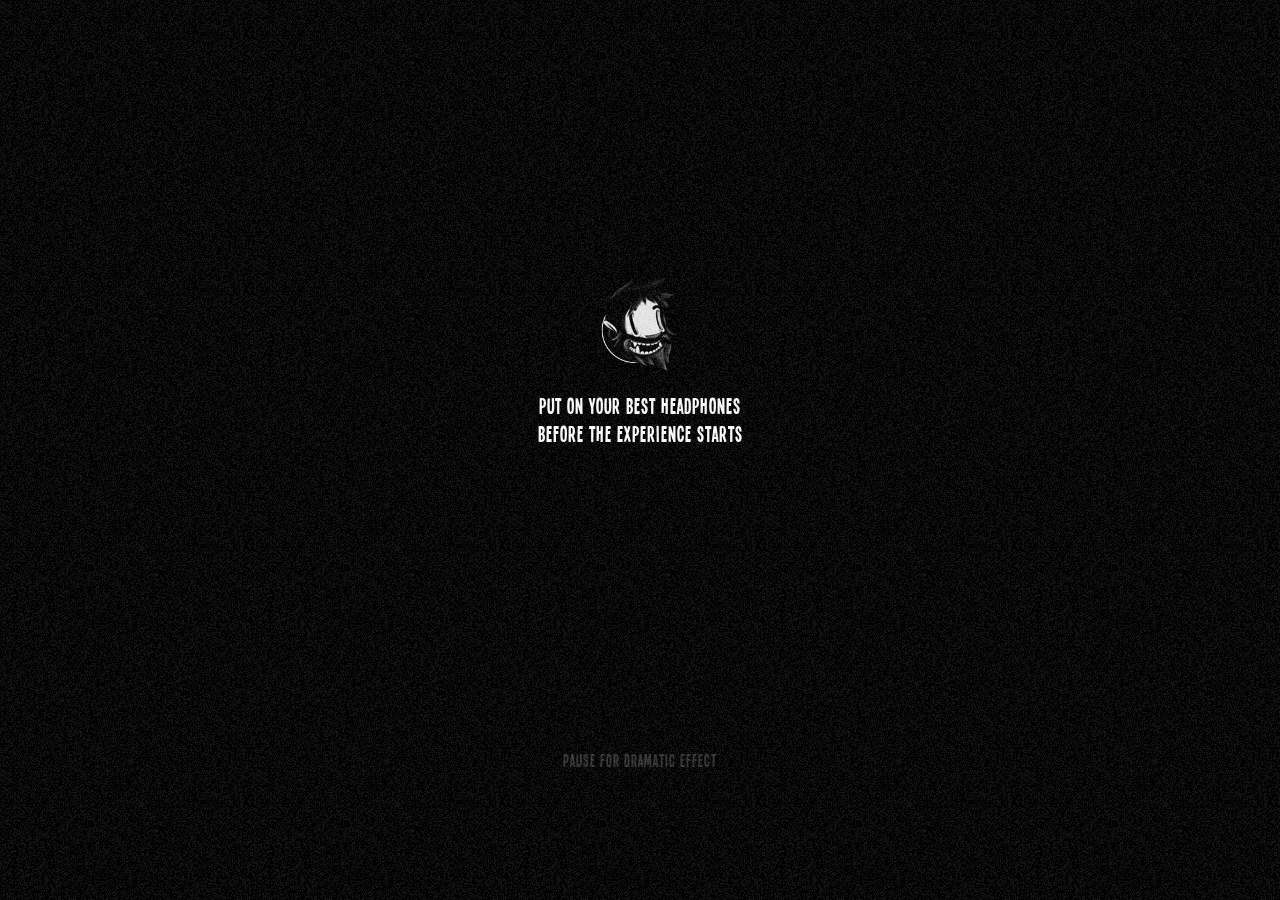
==== youtube.html @ f71eb67e "Add files via upload" ====
<!doctype html>
<html class="no-js" lang="en">
    <head>
        <title>Over the Hills</title>
        <meta charset="utf-8" />
        <meta name="google" value="notranslate" />
        <meta name="viewport" content="width=device-width, initial-scale=1.0, user-scalable=no">

        <meta name="description" content="For their first collaboration, ultranoir - the french web agency - and McBess invite you to discover 'Over the Hills', a digital experience based on music, design, 3D and creative programming." />
        <meta name="keywords" content="ultranoir, McBess, webGL, web audio, the dead pirates, html5, 3d experiment" />

        <meta name="author" content="ultranoir" />
        <meta name="copyright" content="2014 ultranoir" />
        <meta name="application-name" content="Over The Hills, a musical shit between McBess & ultranoir" />
              
        <meta property="og:title" content="Over The Hills, a musical shit between McBess & ultranoir" />
        <meta property="og:type" content="website" />
        <meta property="og:image" content="/img-share.jpg" />
        <meta property="og:url" content="http://www.overthetinyhills.com" />
        <meta property="og:description" content="For their first collaboration, ultranoir - the french web agency - and McBess invite you to discover 'Over the Hills', a digital experience based on music, design, 3D and creative programming." />

        <meta name="twitter:card" content="summary_large_image">
        <meta name="twitter:site" content="@ultranoir">
        <meta name="twitter:creator" content="@ultranoir">
        <meta name="twitter:title" content="Over the Hills, a musical shit between McBess & ultranoir">
        <meta name="twitter:description" content="For their first collaboration, ultranoir - the french web agency - and McBess invite you to discover 'Over the Hills', a digital experience based on music, design, 3D and creative programming.">
        <meta name="twitter:image:src" content="/img-share.jpg">

        <link rel="icon" href="/favicon.ico" />

        <link href="/style.css" rel="stylesheet" media="screen" />

        <script src="/detectizr.min.js"></script>

    </head>
    <body>
        <div class="intro">
            <div class="headphones single-sleeve">
                <img src="/img-char_001.png">
                Put on your best headphones<br />before the experience starts
            </div>
            <div class="pause-load single-sleeve">Pause for dramatic effect<br /><span>&nbsp;</span></div>
            <div class="looneytunes">
                <span class="album-cover"><img src="/img-dead_pirates.jpg"></span>
                <div class="ring1"></div>
                <div class="ring2"></div>
                <div class="ring3"></div>
                <div class="ring4"></div>
                <div class="ring5"></div>
                <div class="ring6"></div>
            </div>
            <div class="grain"></div>
            <div class="splash">
                <div class="un-logo"></div>
                <img class="fucks-with" src="/img-fucks_with_mcbess.png">
                <img class="presents" src="/img-presents.png">
            </div>
            <img class="over-the-hills" src="/img-over_the_hills.png">
            <img class="intro-bottom" src="/img-intro_bottom.png">
        </div>

        <div class="exp-vortex">
            <div class="close-prompt">
                <img src="/img-gramophone_icon.png">
                <p class="single-sleeve">Return to free mode</p>
            </div>
        </div>

        <div class="exp-vinyl">
            <div class="close-prompt">
                <img src="/img-gramophone_icon.png">
                <p class="single-sleeve">Return to free mode</p>
            </div>
        </div>

        <div class="exp-keyboard">
            <div class="close-prompt">
                <img src="/img-gramophone_icon.png">
                <p class="single-sleeve">Return to free mode</p>
            </div>
            <div class="keys single-sleeve">
                <div class="key key-s">s</div>
                <div class="key key-d">d</div>
                <div class="key key-f">f</div>
                <div class="key key-g">g</div>
                <div class="key key-h">h</div>
                <div class="key key-j">j</div>
                <div class="key key-k">k</div>
            </div>
        </div>

        <div class="exp-manivelle">
        </div>

        <div class="interface">
            <div class="menu-overlay">
                <div class="ind-vortex single-sleeve">The Equalizer vortex</div>
                <div class="ind-vinyl single-sleeve">The artwork show</div>
                <div class="ind-keyboard single-sleeve">The hidden keyboard</div>
            </div>
            <img class="about-hover" src="/img-about_hover.png">
            <div class="logo about-prompt">
                <div class="un mcbess-icons">&#xe000;</div>
                <div class="dead-pirates mcbess-icons">&#xe001;</div>
            </div>
            <div class="menu-prompt mcbess-icons">&#xe002;</div>
            <div class="sound">
                <div class="mute-prompt">
                    <span class="unmuted mcbess-icons">&#xe007;</span>
                    <span class="muted mcbess-icons">&#xe008;</span>
                </div>
                <ul class="volume-prompt"></ul>
            </div>
            <div class="share">
                <div class="share-prompt mcbess-icons">&#xe003;</div>
                <div class="networks">
                    <a target="_blank" href="http://www.facebook.com/sharer/sharer.php?u=http%3A%2F%2Fwww.overthetinyhills.com" class="facebook mcbess-icons">&#xe004;</a>
                    <a target="_blank" href="https://twitter.com/share?url=http%3A%2F%2Foverthetinyhills.com&text=Over%20the%20Hills%3A%20A%20musical%20shit%20between%20McBess%20%26%20ultranoir" class="twitter mcbess-icons">&#xe005;</a>
                    <a target="_blank" href="https://plus.google.com/share?url=http%3A%2F%2Fwww.overthetinyhills.com" class="google mcbess-icons">&#xe006;</a>
                </div>
            </div>
            <div class="store">
                <p class="single-sleeve">EP Now Available</p>
                <div class="band-logo mcbess-icons">&#xe009;</div>
            </div>
            <div class="message">
                <div class="mask">
                    <div class="content single-sleeve"></div>
                </div>
                <img class="char" src="/img-char_001.png">
            </div>
            <div class="pointer">
                <img src="/img-pointer.png">
            </div>
        </div>

        <div class="restart-popin">
            <img src="/bg-clouds_bottom.png" class="clouds-bottom">
            <img src="/bg-clouds_top.png" class="clouds-top">
            <div class="left-half">
                <h3 class="single-sleeve">Replay</h3>
                <div class="icons">
                    <div class="restart-prompt"></div>
                </div>
            </div>
            <div class="right-half">
                <h3 class="single-sleeve">Share</h3>
                <div class="icons">
                    <a target="_blank" href="http://www.facebook.com/sharer/sharer.php?u=http%3A%2F%2Fwww.overthetinyhills.com" class="facebook mcbess-icons">&#xe004;</a>
                    <a target="_blank" href="https://twitter.com/share?url=http%3A%2F%2Foverthetinyhills.com&text=Over%20the%20Hills%3A%20A%20musical%20shit%20between%20McBess%20%26%20ultranoir" class="twitter mcbess-icons">&#xe005;</a>
                    <a target="_blank" href="https://plus.google.com/share?url=http%3A%2F%2Fwww.overthetinyhills.com" class="google mcbess-icons">&#xe006;</a>
                </div>
            </div>
            <img class="axes" src="/img-axes.png">
        </div>

        <div class="about-overlay">
            <img src="/bg-about_left.png" class="tentacles-left">
            <img src="/bg-about_right.png" class="tentacles-right">
            <div class="content">
                <img class="header" src="/img-over_the_hills.png">
                <p>For their first collaboration, the ultranoir agency and the artist McBess invite you to discover “Over the Hills”, an innovative digital experience combining music, graphics and creative code on the web.</p>
                <p>Drawn from his group's EP of the same name, the site presents the world of McBess' illustrations and music via an interactive gramophone.</p>
                <img class="screenshot" src="/img-screenshot_001.jpg">
                <p>This experience uses a unique combination of recent web technologies and reveals an interactive three dimensional space, both visually and sonically.</p>
                <h3 class="single-sleeve">The Over the Hills experience uses the technologies of HTML5 and Open-Source libraries.</h3>
                <p>Three.js: The reference for Open-Source webGL library, it permits access to the API using simplified Javascript code.</p>
                <img class="screenshot" src="/img-screenshot_002.jpg">
                <p>WEBGL: This 3D programming specification interface is used to display the scene of the experience. The site also functions via devices with WebGL capabilities.</p>
                <img class="screenshot" src="/img-screenshot_003.jpg">
                <p>API Web Audio: This API allows developers to create very precise audio combinations without treating the audio feed from the different members of the group. For Over the Hills, it especially allows the placement of the sound based on the camera's position in the 3D scene.</p>
                <p><br /></p>
                <p>
                    <a href="http://www.ultranoir.com" target="_blank">www.ultranoir.com</a>
                    <a href="http://www.mcbess.com" target="_blank">www.mcbess.com</a>
                    <a href="http://www.thedeadpirates.com" target="_blank">www.thedeadpirates.com</a>
                </p>
                <p><br /><br /><br /></p>
            </div>
            <img class="close-prompt" src="/cur-close.png">
        </div>

        <div class="scripts">
            <script>
                //Fallback check
                isWebgl = function() { try { var canvas = document.createElement( 'canvas' ); return !! window.WebGLRenderingContext && ( canvas.getContext( 'webgl' ) || canvas.getContext( 'experimental-webgl' ) ); } catch(e) { return false; } return true; };
                isWebAudio = 'webkitAudioContext' in window || 'AudioContext' in window;
                
                if (!isWebgl() || !isWebAudio) {
                    about = document.querySelector('.about-overlay');
                    fallbackText = '<p class="old-chaps">Sorry, your web browser doesn‘t support webGL or webAudio. This site makes awesome & heavy use of those HTML5 technologies. Please consider coming back using another web browser.</p>';
                    fallbackText+= '<div class="browsers"><a href="//google.com/chrome/"><img src="/img-browser-chrome.png"></a><a href="//firefox.com"><img src="/img-browser-firefox.png"></a><a href="//apple.com/ios/ios8/"><img src="/img-browser-safari8.png"><img class="ios8" src="/img-browser-ios8.png"> </a></div>';
                    about.querySelector('.content .header').insertAdjacentHTML('afterend', fallbackText);

                    document.body.innerHTML = '';
                    document.body.appendChild( about );
                    document.body.parentNode.className += ' fallback';
                }
            </script>       
            <script data-main="http://localhost:7700/app.min.js" src="http://localhost:7700/require.js"></script>
        </div>
    </body>
</html>
---- style.css ----
html, body, div, span, applet, object, iframe,
h1, h2, h3, h4, h5, h6, p, blockquote, pre,
a, abbr, acronym, address, big, cite, code,
del, dfn, em, img, ins, kbd, q, s, samp,
small, strike, strong, sub, sup, tt, var,
b, u, i, center,
dl, dt, dd, ol, ul, li,
fieldset, form, label, legend,
table, caption, tbody, tfoot, thead, tr, th, td,
article, aside, canvas, details, embed, 
figure, figcaption, footer, header, hgroup, 
menu, nav, output, ruby, section, summary,
time, mark, audio, video { margin: 0; padding: 0; border: 0; font-size: 100%; font: inherit; vertical-align: baseline; }
article, aside, details, figcaption, figure, 
footer, header, hgroup, menu, nav, section { display: block; }
body { line-height: 1; }
ol, ul, nav { list-style: none; }
blockquote, q { quotes: none; }
blockquote:before, blockquote:after,
q:before, q:after { content: ''; content: none; }
table { border-collapse: collapse; border-spacing: 0; }
a { color: inherit; text-decoration: none; }

/* ==|== Styles ===============================================================
   Author: Nathan Gordon
   ========================================================================== */

/* ==|== TYPOGRAPHY ========================================================= */

@font-face {
    font-family: 'single-sleeve';
    src: url('/single-sleeve.eot');
    src: url('/single-sleeve.eot?#iefix') format('embedded-opentype'),
         url('/single-sleeve.woff') format('woff'),
         url('/single-sleeve.ttf') format('truetype'),
         url('/single-sleeve.svg#single-sleeve') format('svg');
    font-weight: normal;
    font-style: normal;
}

.single-sleeve { 
    font-family: 'single-sleeve'; 
    letter-spacing: 1px;
}

@font-face {
    font-family: 'mcbess-icons';
    src:url('/mcbess.eot');
    src:url('/mcbess.eot?#iefix') format('embedded-opentype'),
        url('/mcbess.woff') format('woff'),
        url('/mcbess.ttf') format('truetype'),
        url('/mcbess.svg#mcbess') format('svg');
    font-weight: normal;
    font-style: normal;
}

.mcbess-icons { 
    font-family: 'mcbess-icons'; 
    speak: none; 
    font-weight: normal; 
    font-variant: normal; 
    text-transform: none; 
    -webkit-font-smoothing: antialiased; 
}

/* ==|== SVGs =============================================================== */

.un-logo {
    background-image: url('data:image/svg+xml;charset=US-ASCII,%3C%3Fxml%20version%3D%221.0%22%20encoding%3D%22utf-8%22%3F%3E%0D%0A%3C%21--%20Generator%3A%20Adobe%20Illustrator%2016.0.0%2C%20SVG%20Export%20Plug-In%20.%20SVG%20Version%3A%206.00%20Build%200%29%20%20--%3E%0D%0A%3C%21DOCTYPE%20svg%20PUBLIC%20%22-//W3C//DTD%20SVG%201.1//EN%22%20%22http%3A//www.w3.org/Graphics/SVG/1.1/DTD/svg11.dtd%22%3E%0D%0A%3Csvg%20version%3D%221.1%22%20id%3D%22LOGO%22%20xmlns%3D%22http%3A//www.w3.org/2000/svg%22%20xmlns%3Axlink%3D%22http%3A//www.w3.org/1999/xlink%22%20x%3D%220px%22%20y%3D%220px%22%0D%0A%09%20width%3D%22202.603px%22%20height%3D%22275.374px%22%20viewBox%3D%220%200%20202.603%20275.374%22%20enable-background%3D%22new%200%200%20202.603%20275.374%22%0D%0A%09%20xml%3Aspace%3D%22preserve%22%3E%0D%0A%3Cpath%20fill%3D%22%23FFFFFF%22%20d%3D%22M96.57%2C0v220.343c0%2C3.671-2.99%2C6.648-6.686%2C6.648H6.697c-3.696%2C0-6.697-2.978-6.697-6.648V0h35.864v191.596%0D%0A%09h24.854V0H96.57z%20M141.644%2C226.991V35.396h24.852v191.596h35.859V6.638c0-3.667-3-6.638-6.692-6.638h-83.191%0D%0A%09c-3.695%2C0-6.69%2C2.972-6.69%2C6.638v220.353H141.644z%20M0.697%2C270.334c-0.088%2C0.419-0.152%2C0.747-0.189%2C0.984%0D%0A%09c-0.037%2C0.239-0.059%2C0.552-0.059%2C0.936c0%2C1.312%2C0.487%2C2.228%2C1.453%2C2.736c0.503%2C0.258%2C1.06%2C0.384%2C1.674%2C0.384%0D%0A%09c2.269%2C0%2C4.683-1.516%2C7.23-4.552c1.469-1.769%2C3.491-4.784%2C6.056-9.053l0.206-0.006l-0.722%2C2.582%0D%0A%09c-0.54%2C1.923-0.973%2C3.525-1.316%2C4.809c-0.204%2C0.709-0.353%2C1.348-0.444%2C1.913c-0.086%2C0.558-0.139%2C1.079-0.139%2C1.55%0D%0A%09c0%2C0.928%2C0.262%2C1.608%2C0.771%2C2.047c0.514%2C0.437%2C1.173%2C0.652%2C1.976%2C0.652c1.549%2C0%2C3.228-1.002%2C5.036-3.014%0D%0A%09c0.913-1.01%2C1.793-2.198%2C2.632-3.587l-0.788-0.518c-0.666%2C0.816-1.159%2C1.437-1.487%2C1.833c-0.518%2C0.653-0.883%2C1.085-1.085%2C1.285%0D%0A%09c-0.427%2C0.436-0.786%2C0.762-1.07%2C0.973c-0.294%2C0.209-0.572%2C0.313-0.847%2C0.313c-0.265%2C0-0.457-0.089-0.567-0.266%0D%0A%09c-0.109-0.167-0.167-0.369-0.167-0.608c0-0.201%2C0.037-0.46%2C0.106-0.766c0.077-0.313%2C0.158-0.65%2C0.253-1.012l5.427-19.453h-4.165%0D%0A%09c-1.118%2C3.071-1.978%2C5.318-2.575%2C6.721c-0.971%2C2.269-2.03%2C4.329-3.184%2C6.174c-1.289%2C2.062-2.757%2C4.055-4.411%2C5.978%0D%0A%09c-1.647%2C1.917-3.02%2C2.884-4.12%2C2.884c-0.393%2C0-0.707-0.123-0.951-0.363c-0.241-0.233-0.358-0.564-0.358-0.984%0D%0A%09c0-0.111%2C0.03-0.286%2C0.08-0.544c0.06-0.258%2C0.155-0.617%2C0.278-1.075l5.371-18.519l0.08-0.45c0.022-0.107-0.006-0.212-0.08-0.324%0D%0A%09c-0.074-0.104-0.163-0.146-0.249-0.134L5.9%2C250.686l-4.108%2C0.804v0.76c1.292%2C0%2C2.171%2C0.084%2C2.638%2C0.258%0D%0A%09c0.472%2C0.179%2C0.701%2C0.656%2C0.701%2C1.441c0%2C0.161-0.008%2C0.325-0.039%2C0.479c-0.027%2C0.159-0.053%2C0.319-0.1%2C0.512L0.697%2C270.334z%0D%0A%09%20M29.338%2C268.874c-0.164%2C0.608-0.286%2C1.143-0.387%2C1.6c-0.154%2C0.755-0.228%2C1.374-0.228%2C1.829c0%2C1.188%2C0.403%2C2.031%2C1.199%2C2.519%0D%0A%09c0.509%2C0.336%2C1.102%2C0.495%2C1.767%2C0.495c1.555%2C0%2C3.095-0.752%2C4.626-2.273c0.886-0.893%2C2.127-2.5%2C3.712-4.817l-0.747-0.516%0D%0A%09c-0.733%2C1.09-1.636%2C2.219-2.708%2C3.392c-1.062%2C1.167-1.931%2C1.753-2.594%2C1.753c-0.35%2C0-0.592-0.125-0.721-0.374%0D%0A%09c-0.125-0.247-0.191-0.54-0.191-0.885c0-0.17%2C0.015-0.333%2C0.05-0.494c0.041-0.167%2C0.161-0.642%2C0.367-1.424l9.191-32.946%0D%0A%09c-0.13-0.173-0.255-0.271-0.385-0.271c-1.487%2C0.37-2.746%2C0.648-3.78%2C0.827c-0.333%2C0.049-1.043%2C0.157-2.125%2C0.303%0D%0A%09c-1.084%2C0.147-2.044%2C0.265-2.88%2C0.386v0.896c1.501-0.014%2C2.505%2C0.047%2C3.012%2C0.18c0.498%2C0.139%2C0.751%2C0.521%2C0.751%2C1.14%0D%0A%09c0%2C0.143-0.009%2C0.343-0.031%2C0.58c-0.018%2C0.234-0.063%2C0.469-0.14%2C0.709L29.338%2C268.874z%20M44.238%2C272.913%0D%0A%09c0%2C0.615%2C0.213%2C1.172%2C0.635%2C1.666c0.423%2C0.497%2C1.109%2C0.737%2C2.049%2C0.737c1.087%2C0%2C2.235-0.459%2C3.451-1.38%0D%0A%09c1.199-0.915%2C2.598-2.57%2C4.188-4.922l0.389-0.564l-0.726-0.419c-1.177%2C1.514-2.02%2C2.531-2.513%2C3.044%0D%0A%09c-0.867%2C0.948-1.535%2C1.423-2.018%2C1.423c-0.35%2C0-0.599-0.155-0.745-0.454c-0.145-0.3-0.172-0.618-0.089-0.942l5.097-18.409h4.764%0D%0A%09l0.331-1.866h-4.553l1.624-5.983c0.018-0.11%2C0.026-0.213%2C0.018-0.314c-0.008-0.09-0.044-0.216-0.1-0.334%0D%0A%09c-0.071-0.035-0.202-0.07-0.39-0.104c-0.093%2C0-0.175%2C0.014-0.265%2C0.055c-0.082%2C0.054-0.148%2C0.117-0.204%2C0.187l-0.44%2C0.526%0D%0A%09c-1.776%2C2.088-3.178%2C3.497-4.209%2C4.232c-1.027%2C0.73-2.481%2C1.492-4.354%2C2.287c-0.291%2C0.126-0.476%2C0.259-0.549%2C0.377%0D%0A%09c-0.079%2C0.129-0.118%2C0.447-0.118%2C0.938h4.204l-5.336%2C19.121c-0.06%2C0.199-0.098%2C0.392-0.112%2C0.592%0D%0A%09C44.245%2C272.597%2C44.238%2C272.764%2C44.238%2C272.913z%20M69.383%2C249.782c-0.082%2C0-0.984%2C0.171-2.692%2C0.491%0D%0A%09c-1.703%2C0.334-3.272%2C0.637-4.708%2C0.937l-1.103%2C0.216v0.907c0.46-0.06%2C0.854-0.104%2C1.191-0.142c0.324-0.033%2C0.604-0.058%2C0.819-0.058%0D%0A%09c0.688%2C0%2C1.17%2C0.154%2C1.442%2C0.444c0.271%2C0.292%2C0.406%2C0.712%2C0.406%2C1.263c0%2C0.475-0.073%2C1.084-0.229%2C1.834%0D%0A%09c-0.154%2C0.747-0.365%2C1.6-0.619%2C2.551l-4.605%2C16.487h4.233c0.841-2.684%2C1.517-4.755%2C2.014-6.217c0.79-2.316%2C1.504-4.186%2C2.153-5.589%0D%0A%09c1.064-2.325%2C2.279-4.475%2C3.633-6.461c1.36-1.992%2C2.393-2.998%2C3.114-2.998c0.145%2C0%2C0.272%2C0.037%2C0.374%2C0.102%0D%0A%09c0.102%2C0.068%2C0.188%2C0.152%2C0.264%2C0.26l0.331%2C0.604c0.154%2C0.294%2C0.393%2C0.545%2C0.68%2C0.767c0.299%2C0.226%2C0.729%2C0.325%2C1.303%2C0.325%0D%0A%09c0.826%2C0%2C1.47-0.262%2C1.938-0.806c0.463-0.541%2C0.702-1.219%2C0.702-2.046c0-0.718-0.239-1.375-0.705-1.938%0D%0A%09c-0.466-0.565-1.131-0.854-1.997-0.854c-1.599%2C0-3.286%2C1.069-5.064%2C3.198c-1.774%2C2.13-3.335%2C4.48-4.658%2C7.053l-0.636%2C1.27%0D%0A%09l2.816-10.688c0.016-0.095%2C0.035-0.233%2C0.053-0.419c0-0.124-0.037-0.245-0.104-0.345C69.663%2C249.831%2C69.552%2C249.782%2C69.383%2C249.782z%0D%0A%09%20M97.188%2C249.86c-3.868%2C0-7.609%2C2.174-11.213%2C6.507c-3.51%2C4.166-5.257%2C8.175-5.257%2C12.012c0%2C2.235%2C0.601%2C3.954%2C1.816%2C5.171%0D%0A%09c1.217%2C1.221%2C2.571%2C1.824%2C4.054%2C1.824c0.887%2C0%2C1.806-0.167%2C2.768-0.494c1.23-0.493%2C2.519-1.335%2C3.855-2.522%0D%0A%09c1.142-0.991%2C2.102-2.007%2C2.881-3.062c0.772-1.049%2C1.33-1.848%2C1.664-2.394c-0.233%2C0.837-0.484%2C1.872-0.722%2C3.101%0D%0A%09c-0.255%2C1.227-0.385%2C2.184-0.385%2C2.826c0%2C0.717%2C0.193%2C1.311%2C0.563%2C1.777c0.391%2C0.479%2C0.935%2C0.711%2C1.629%2C0.711%0D%0A%09c1.072%2C0%2C2.198-0.432%2C3.389-1.297c1.19-0.872%2C2.767-2.521%2C4.731-4.941l-0.644-0.582l-1.816%2C1.755%0D%0A%09c-0.271%2C0.257-0.495%2C0.471-0.694%2C0.646c-0.194%2C0.171-0.358%2C0.323-0.529%2C0.45l-0.493%2C0.383c-0.286%2C0.217-0.522%2C0.386-0.732%2C0.495%0D%0A%09c-0.199%2C0.108-0.391%2C0.162-0.552%2C0.162c-0.202%2C0-0.38-0.056-0.524-0.182c-0.114-0.118-0.184-0.3-0.184-0.559%0D%0A%09c0-0.398%2C0.32-1.996%2C1.008-4.804c0.416-1.551%2C0.915-3.388%2C1.52-5.534l2.729-9.803c0.072-0.256%2C0.139-0.45%2C0.185-0.59%0D%0A%09c0.027-0.132%2C0.091-0.32%2C0.172-0.56c0.042-0.163%2C0.042-0.278%2C0.003-0.34c-0.019-0.063-0.125-0.097-0.287-0.097l-3.189%2C0.35%0D%0A%09c-0.188%2C0.024-0.321%2C0.071-0.38%2C0.15c-0.059%2C0.093-0.125%2C0.237-0.202%2C0.478l-0.622%2C2.068l-0.143-0.386%0D%0A%09c-0.23-0.659-0.565-1.189-0.991-1.587C99.783%2C250.238%2C98.652%2C249.86%2C97.188%2C249.86z%20M100.614%2C254.939%0D%0A%09c0%2C3.258-1.241%2C6.899-3.71%2C10.945c-2.574%2C4.449-5.241%2C6.665-8.016%2C6.665c-0.941%2C0-1.724-0.33-2.352-1.002%0D%0A%09c-0.644-0.658-0.959-1.73-0.959-3.193c0-2.907%2C1.141-6.375%2C3.434-10.398c2.605-4.573%2C5.42-6.859%2C8.455-6.859%0D%0A%09c0.862%2C0%2C1.607%2C0.315%2C2.229%2C0.938C100.311%2C252.651%2C100.614%2C253.62%2C100.614%2C254.939z%20M113.388%2C274.713%0D%0A%09c1.205-3.966%2C2.084-6.709%2C2.64-8.218c0.555-1.501%2C1.314-3.058%2C2.264-4.639c1.295-2.049%2C2.562-3.8%2C3.818-5.279%0D%0A%09c2.115-2.488%2C3.888-3.725%2C5.287-3.725c0.527%2C0%2C0.914%2C0.158%2C1.128%2C0.482c0.213%2C0.317%2C0.324%2C0.695%2C0.324%2C1.134%0D%0A%09c0%2C0.2-0.038%2C0.537-0.101%2C0.999c-0.066%2C0.467-0.202%2C1.064-0.37%2C1.792l-3.536%2C13.322c-0.072%2C0.254-0.133%2C0.554-0.171%2C0.903%0D%0A%09c-0.048%2C0.35-0.065%2C0.671-0.065%2C0.984c0%2C1.08%2C0.278%2C1.821%2C0.852%2C2.237c0.569%2C0.408%2C1.161%2C0.609%2C1.766%2C0.609%0D%0A%09c1.371%2C0%2C2.781-0.717%2C4.255-2.155c0.878-0.828%2C2.056-2.255%2C3.534-4.287l-0.812-0.702c-1.354%2C1.824-2.331%2C3.014-2.939%2C3.572%0D%0A%09c-0.592%2C0.559-1.123%2C0.838-1.59%2C0.838c-0.283%2C0-0.489-0.112-0.608-0.328c-0.129-0.225-0.195-0.475-0.195-0.747%0D%0A%09c0-0.16%2C0.035-0.439%2C0.14-0.832c0.087-0.393%2C0.171-0.724%2C0.242-0.997l3.632-13.125c0.161-0.549%2C0.268-1.059%2C0.366-1.536%0D%0A%09c0.095-0.472%2C0.146-0.928%2C0.146-1.372c0-1.565-0.565-2.651-1.707-3.259c-0.583-0.308-1.288-0.466-2.106-0.466%0D%0A%09c-2.108%2C0-4.5%2C1.471-7.183%2C4.41c-1.526%2C1.668-3.413%2C4.195-5.675%2C7.615l3.664-11.784c-0.036-0.083-0.107-0.167-0.223-0.241%0D%0A%09l-4.903%2C1.073c-0.58%2C0.123-1.129%2C0.232-1.627%2C0.323c-0.514%2C0.096-1.362%2C0.228-2.552%2C0.413v0.907%0D%0A%09c0.266-0.039%2C0.498-0.071%2C0.701-0.102c0.217-0.028%2C0.434-0.039%2C0.663-0.039c0.873%2C0%2C1.478%2C0.15%2C1.773%2C0.451%0D%0A%09c0.304%2C0.304%2C0.464%2C0.722%2C0.464%2C1.257c0%2C0.348-0.034%2C0.676-0.101%2C0.976c-0.066%2C0.305-0.301%2C1.174-0.709%2C2.604l-4.729%2C16.929H113.388%0D%0A%09z%20M154.406%2C249.86c-4.08%2C0-7.863%2C1.875-11.366%2C5.62c-3.421%2C3.658-5.142%2C7.486-5.142%2C11.479c0%2C2.653%2C0.765%2C4.706%2C2.294%2C6.168%0D%0A%09c1.53%2C1.465%2C3.562%2C2.188%2C6.116%2C2.188c4.039%2C0%2C7.821-1.934%2C11.378-5.806c3.441-3.72%2C5.169-7.521%2C5.169-11.406%0D%0A%09c0-2.219-0.636-4.156-1.898-5.785C159.673%2C250.686%2C157.494%2C249.86%2C154.406%2C249.86z%20M142.687%2C268.83%0D%0A%09c0-3.787%2C1.169-7.632%2C3.483-11.537c2.464-4.189%2C5.105-6.279%2C7.922-6.279c1.718%2C0%2C2.896%2C0.796%2C3.536%2C2.391%0D%0A%09c0.338%2C0.838%2C0.499%2C1.94%2C0.499%2C3.312c0%2C3.225-0.987%2C6.779-2.952%2C10.631c-2.315%2C4.499-4.992%2C6.738-7.994%2C6.738%0D%0A%09c-1.471%2C0-2.588-0.495-3.354-1.496C143.06%2C271.597%2C142.687%2C270.345%2C142.687%2C268.83z%20M176.205%2C250.057%0D%0A%09c-0.785%2C0.182-1.616%2C0.349-2.499%2C0.492c-0.667%2C0.108-1.348%2C0.216-2.021%2C0.318c-0.655%2C0.102-1.751%2C0.236-3.276%2C0.418v0.906%0D%0A%09c1.445%2C0%2C2.411%2C0.078%2C2.894%2C0.235c0.487%2C0.153%2C0.729%2C0.565%2C0.729%2C1.218c0%2C0.186-0.018%2C0.37-0.045%2C0.545%0D%0A%09c-0.042%2C0.19-0.095%2C0.387-0.14%2C0.611l-3.939%2C14.073c-0.206%2C0.776-0.346%2C1.355-0.416%2C1.751c-0.07%2C0.387-0.105%2C0.849-0.105%2C1.38%0D%0A%09c0%2C0.892%2C0.251%2C1.677%2C0.789%2C2.329c0.513%2C0.656%2C1.184%2C0.982%2C1.966%2C0.982c1.34%2C0%2C2.728-0.654%2C4.157-1.967%0D%0A%09c0.901-0.846%2C2.041-2.22%2C3.423-4.133l0.275-0.387l-0.723-0.604c-0.876%2C1.188-1.63%2C2.096-2.244%2C2.737%0D%0A%09c-1.016%2C1.081-1.846%2C1.619-2.474%2C1.619c-0.381%2C0-0.604-0.112-0.694-0.328c-0.116-0.202-0.176-0.44-0.176-0.72%0D%0A%09c0-0.194%2C0.134-0.812%2C0.395-1.856l5.581-19.567c0.015-0.089-0.021-0.165-0.13-0.226%0D%0A%09C177.439%2C249.812%2C176.986%2C249.876%2C176.205%2C250.057z%20M176.854%2C243.887c0.754%2C0%2C1.414-0.281%2C1.944-0.865%0D%0A%09c0.548-0.565%2C0.824-1.277%2C0.824-2.11c0-0.854-0.276-1.562-0.824-2.148c-0.53-0.579-1.19-0.875-1.944-0.875%0D%0A%09c-0.744%2C0-1.398%2C0.296-1.923%2C0.875c-0.54%2C0.587-0.813%2C1.295-0.813%2C2.148c0%2C0.815%2C0.273%2C1.517%2C0.813%2C2.104%0D%0A%09C175.455%2C243.602%2C176.109%2C243.887%2C176.854%2C243.887z%20M191.97%2C249.782c-0.091%2C0-0.991%2C0.171-2.698%2C0.491%0D%0A%09c-1.703%2C0.334-3.277%2C0.637-4.712%2C0.937l-1.105%2C0.216v0.907c0.467-0.06%2C0.858-0.104%2C1.186-0.142c0.339-0.033%2C0.615-0.058%2C0.834-0.058%0D%0A%09c0.685%2C0%2C1.153%2C0.154%2C1.428%2C0.444c0.276%2C0.292%2C0.419%2C0.712%2C0.419%2C1.263c0%2C0.475-0.077%2C1.084-0.233%2C1.834%0D%0A%09c-0.154%2C0.747-0.359%2C1.6-0.624%2C2.551l-4.607%2C16.487h4.246c0.839-2.684%2C1.498-4.755%2C2.007-6.217c0.789-2.316%2C1.504-4.186%2C2.146-5.589%0D%0A%09c1.079-2.325%2C2.287-4.475%2C3.651-6.461c1.347-1.992%2C2.391-2.998%2C3.099-2.998c0.151%2C0%2C0.276%2C0.037%2C0.369%2C0.102%0D%0A%09c0.109%2C0.068%2C0.194%2C0.152%2C0.266%2C0.26l0.336%2C0.604c0.16%2C0.294%2C0.401%2C0.545%2C0.687%2C0.767c0.298%2C0.226%2C0.724%2C0.325%2C1.293%2C0.325%0D%0A%09c0.83%2C0%2C1.486-0.262%2C1.946-0.806c0.472-0.541%2C0.701-1.219%2C0.701-2.046c0-0.718-0.229-1.375-0.701-1.938%0D%0A%09c-0.46-0.565-1.131-0.854-1.996-0.854c-1.602%2C0-3.299%2C1.069-5.07%2C3.198c-1.788%2C2.13-3.329%2C4.48-4.653%2C7.053l-0.638%2C1.27%0D%0A%09l2.806-10.688c0.025-0.095%2C0.037-0.233%2C0.057-0.419c0-0.124-0.031-0.245-0.092-0.345C192.248%2C249.831%2C192.13%2C249.782%2C191.97%2C249.782%0D%0A%09z%22/%3E%0D%0A%3C/svg%3E%0D%0A');
    background-repeat: no-repeat; background-size: cover;
}

/* ==|== COMMON ============================================================= */

html { height: 100%; }
body { height: 100%; overflow: hidden; background: #000; }
* { -webkit-user-select: none; -moz-user-select: none; -ms-user-select: none; user-select: none; } 

.gramophone { cursor: url(/cur-move.png) 16 16, auto; }

/* ==|== INTRO ============================================================== */


.intro { position: fixed; top: 0; right: 0; bottom: 0; left: 0; z-index: 1; }
.intro .pause-load { position: absolute; left: 50%; bottom: 10%; -webkit-transform: translate(-50%, -50%); transform: translate(-50%, -50%); color: rgba(255, 255, 255, 0.2); font-size: 20px; text-align: center; }
.intro .headphones { position: absolute; left: 50%; top: 40%; -webkit-transform: translate(-50%, -50%); transform: translate(-50%, -50%); color: #fff; font-size: 25px; line-height: 28px; text-align: center; }
.intro .headphones img { display: block; width: 120px; margin: 0px auto; }
.intro .grain { position: fixed; top: 0; right: 0; bottom: 0; left: 0; background: url(/bg-grain.png) repeat; }
.intro .splash { height: 100%; width: 100%; position: absolute; }
.intro .un-logo { opacity: 0; width: 150px; position: absolute; left: 50%; top: 50%; -webkit-transform: translate3d(-50%, -50%, 0px); transform: translate3d(-50%, -50%, 0px); }
.intro .un-logo:after { content: ''; display: block; padding-top: 136%; }
.intro .fucks-with { opacity: 0; position: absolute; width: 320px; left: 50%; top: 50%; -webkit-transform: translate3d(-50%, -50%, 0px); transform: translate3d(-50%, -50%, 0px); }
.intro .presents { opacity: 0; position: absolute; width: 200px; left: 50%; top: 50%; margin-top: 140px; -webkit-transform: translate3d(-50%, -50%, 0px); transform: translate3d(-50%, -50%, 0px); }
.intro .over-the-hills { z-index: 1; width: 270px; opacity: 0; position: absolute; left: 50%; top: 50%; -webkit-transform: translate3d(-50%, -255px, 0px); transform: translate3d(-50%, -255px, 0px); }
.intro .intro-bottom { width: 210px; opacity: 0; position: absolute; left: 50%; top: 50%; -webkit-transform: translate3d(-50%, 165px, 0px); transform: translate3d(-50%, 165px, 0px); }

.intro .looneytunes { opacity: 0; position: absolute; top: 50%; right: 0; left: 0;  padding-top: 100%; -webkit-transform: translate(0, -50%); transform: translate(0, -50%); }
.intro .album-cover { opacity: 0; display: block; position: absolute; left: 50%; top: 50%; width: 300px; height: 300px; padding: 100px; -webkit-transform: translate3d(-50%, -50%, 0px); transform: translate3d(-50%, -50%, 0px); }
.intro .album-cover img { display: block; position: absolute; height: 100%; width: 100%; top: 0; left: 0; }
.intro .looneytunes div { width: 300px; height: 300px; position: absolute; left: 50%; top: 50%; border-radius: 10000px; border: 500px solid #333; -webkit-transform: translate3d(-50%, -50%, 0px) scale(4); transform: translate3d(-50%, -50%, 0px) scale(4); }
.intro .looneytunes .ring1 { padding: 100px; border-color: #40403f; }
.intro .looneytunes .ring2 { padding: 200px; border-color: #363434; }
.intro .looneytunes .ring3 { padding: 300px; border-color: #2e2c2b; }
.intro .looneytunes .ring4 { padding: 400px; border-color: #262524; }
.intro .looneytunes .ring5 { padding: 500px; border-color: #1e1e1d; }
.intro .looneytunes .ring6 { padding: 600px; border-color: #121111; }

.dead-pirates-svg { z-index: 1; }
.dead-pirates-svg.shadow { stroke: rgba(0,0,0,0.5); margin: 20px 30px; }
.dead-pirates-svg.shadow path { stroke: inherit; }

/* ==|== INTERFACE ========================================================== */

.interface { opacity: 0; }
.interface .logo { position: fixed; top: 50px; left: 50px; color: #fff; cursor: pointer;}
.interface .logo .un { font-size: 50px; text-align: center; }
.interface .logo .dead-pirates { font-size: 65px; text-align: center; }
.interface .menu-prompt { position: fixed; top: 30px; right: 30px; color: #fff; font-size: 12px; cursor: pointer; padding: 20px; }
.interface .sound { position: fixed; top: 50%; right: 50px; color: #fff; cursor: pointer; margin-top: -70px; }
.interface .sound .mute-prompt { font-size: 13px; text-align: center;}
.interface .sound .mute-prompt .muted { display: none; }
.interface .sound .mute-prompt .unmuted { display: block; }
.interface .sound .mute-prompt.active .muted { display: block; }
.interface .sound .mute-prompt.active .unmuted { display: none; }
.interface .sound .volume-prompt { margin: 15px 0 0; }
.interface .sound .volume-prompt li { width: 16px; height: 3px; margin: 2px 0; background: #666; border-radius: 10px; }
.interface .sound .volume-prompt li.active { background: #fff; }
.interface .share { position: fixed; bottom: 130px; right: 50px; color: #fff; }
.interface .share .share-prompt { font-size: 25px; text-align: right; }
.interface .share .share-prompt.active { color: rgba(255,255,255,0.5); }
.interface .share .networks { position: absolute; top: 0; right: 0; width: 135px; }
.interface .share .networks a { display: none; float: left; width: 25px; height: 25px; line-height: 25px; text-align: center; font-size: 13px; border: 1px solid #fff; border-radius: 1000px; margin: 0 4px; }
.interface .share .networks a:hover { color: #000; background: #fff; }
.interface .store { position: fixed; bottom: 50px; right: 50px; color: #fff; text-align: right; cursor: pointer; }
.interface .store p { font-size: 16px; margin-bottom: 10px; }
.interface .store .band-logo { font-size: 11px; }
.interface .menu-overlay { display: none; }
.interface .menu-overlay.active { display: block; }
.interface .menu-overlay div { color: #fff; margin: -10px 10px; }
.interface .ind-vortex { position: fixed; top: 30%; right: 80%; font-size: 20px; text-align: right; }
.interface .ind-vinyl { position: fixed; top: 15%; left: 70%; font-size: 20px; }
.interface .ind-keyboard { position: fixed; top: 70%; left: 80%; font-size: 20px; }
.interface .message { position: fixed; bottom: 10px; left: 50px; margin-left: 90px; -webkit-transform: translate3d(0px, 200px, 0px); transform: translate3d(0px, 200px, 0px); }
.interface .message .mask { overflow: hidden; width: 100%; }
.interface .message .mask .content { color: #111; background: url(/bg-message.png) right top no-repeat; height: 50px; padding: 15px 100px 55px 50px; font-size: 22px; line-height: 24px; -webkit-transform: translate3d(-100%, 0px, 0px); transform: translate3d(-100%, 0px, 0px); }
.interface .message .char { position: absolute; top: -52px; left: -123px; -webkit-transform: translate3d(0px, 0px, 0px); transform: translate3d(0px, 0px, 0px); }
.interface .pointer { display: none; opacity: 0; margin: 70px -25px; position: fixed; top: 200px; left: 700px; -webkit-transform-origin: 50% -70px 0; transform-origin: 50% -70px 0;}
@-webkit-keyframes indicate {
    0% { -webkit-transform: translate3d(0px, -10px, 0px); }
    50% { -webkit-transform: translate3d(0px, -40px, 0px); }
    100% { -webkit-transform: translate3d(0px, -10px, 0px); }
}
@keyframes indicate {
    0% { transform: translate3d(0px, -10px, 0px); }
    50% { transform: translate3d(0px, -40px, 0px); }
    100% { transform: translate3d(0px, -10px, 0px); }
}
.interface .pointer img { display: block; width: 50px; -webkit-animation: indicate 1s infinite; -webkit-animation-timing-function: ease-in-out; animation: indicate 1s infinite; animation-timing-function: ease-in-out; }

#bandcamp { border: 0; width: 350px; height: 555px; position: absolute; bottom: 0; right: 0; -webkit-transform: translateX(350px); transform: translateX(350px); }

.about-overlay { display: none; position: fixed; top: 0; right: 0; bottom: 0; left: 0; background: rgba(0,0,0,0.85); overflow: hidden; }
.about-overlay .tentacles-left { position: absolute; top: 0; left: 0; }
.about-overlay .tentacles-right { position: absolute; top: 0; right: 0; }
.about-overlay .close-prompt { position: fixed; top: 30px; right: 30px; color: #000; font-size: 20px; cursor: pointer; padding: 20px;}
.about-overlay .content { position: absolute; top: 0; right: 0; bottom: 0; left: 0; overflow: auto; margin: auto; text-align: center; color: #fff; font-family: "HelveticaNeue-Light", "Helvetica Neue Light", "Helvetica Neue", Helvetica, Arial, "Lucida Grande", sans-serif;  font-weight: 300;}
.about-overlay .content .header { width: 220px; margin: 100px 0 50px; }
.about-overlay .content .screenshot { display: block; margin: 60px auto; }
.about-overlay .content p { font-size: 13px; line-height: 20px; margin: 0 auto 20px; letter-spacing: 1px; width: 600px;}
.about-overlay .content h3 { margin: 50px 0 20px; font-size: 22px;}
.about-overlay .content a { padding: 20px; }

.about-hover { position: fixed; width: 170px; top: 50px; left: 0; -webkit-transform: translateX(-100%) scale(0.5); transform: translateX(-100%) scale(0.5); }

/* ==|== EXP MANIVELLE ====================================================== */

.exp-manivelle { }
.exp-manivelle .bottom-curtain { position: fixed; right: 0; bottom: 0; left: 0; width: 80%; margin: 0 auto; -webkit-transform: translate3d(0px, 100%, 0px); transform: translate3d(0px, 100%, 0px); }
.exp-manivelle .top-curtain { position: fixed; top: 0; right: 0; left: 0; width: 80%; margin: 0 auto; -webkit-transform: translate3d(0px, -100%, 0px) scaleY(-1); transform: translate3d(0px, -100%, 0px) scaleY(-1); }
.exp-manivelle .arm-prompt { position: fixed; top: 0; left: 0; color: #fff; margin: -70px 0 0 -155px; font-size: 25px; -webkit-transform: translate3d(0px, 0px, 0px); transform: translate3d(0px, 0px, 0px); }
.exp-manivelle .manivelle-prompt { display: none; opacity: 0; position: fixed; top: 0; left: 0; color: #fff; margin: 25px 0px 0px 15px; font-size: 25px; -webkit-transform: translate3d(0px, 0px, 0px); transform: translate3d(0px, 0px, 0px); }

/* ==|== EXP VORTEX ========================================================= */

.exp-vortex { display: none; }
.exp-vortex .close-prompt { position: fixed; top: 50px; right: 50px; cursor: url(/cur-close.png) 12 12, auto; }
.exp-vortex .close-prompt p { color: #fff; font-size: 16px; width: 60px; margin: 0 auto; text-align: center;}
.exp-vortex .close-prompt img { display: block; margin: 10px auto; width: 40px; }

/* ==|== EXP VINYL ========================================================= */

.exp-vinyl { display: none; }
.exp-vinyl .close-prompt { position: fixed; top: 50px; right: 50px; cursor: url(/cur-close.png) 12 12, auto; }
.exp-vinyl .close-prompt p { color: #fff; font-size: 16px; width: 60px; margin: 0 auto; text-align: center;}
.exp-vinyl .close-prompt img { display: block; margin: 10px auto; width: 40px; }

/* ==|== EXP KEYBOARD ====================================================== */

.exp-keyboard { display: none; }
.exp-keyboard .close-prompt { position: fixed; top: 50px; right: 50px; cursor: url(/cur-close.png) 12 12, auto; }
.exp-keyboard .close-prompt p { color: #fff; font-size: 16px; width: 60px; margin: 0 auto; text-align: center;}
.exp-keyboard .close-prompt img { display: block; margin: 10px auto; width: 40px; }
.exp-keyboard .keys { position: fixed; bottom: 50px; left: 50%; color: #fff; font-size: 22px; }
.exp-keyboard .keys .key { position: absolute; width: 36px; height: 36px; line-height: 36px; margin-left: -19px; border: 1px solid #fff; border-radius: 1000px; text-align: center; left: 0px; bottom: 0px; cursor: pointer; }
.desktop .exp-keyboard .keys .key:hover,
.exp-keyboard .keys .key.active { background: #fff; color: #000; }
.exp-keyboard .keys .key.key-s { left: -180px; }
.exp-keyboard .keys .key.key-d { left: -120px; }
.exp-keyboard .keys .key.key-f { left: -60px; }
.exp-keyboard .keys .key.key-g { left: 0px; }
.exp-keyboard .keys .key.key-h { left: 60px; }
.exp-keyboard .keys .key.key-j { left: 120px; }
.exp-keyboard .keys .key.key-k { left: 180px; }

/* ==|== RESTART ====================================================== */

.restart-popin { position: fixed; top: 0; right: 0; bottom: 0; left: 0; color: #fff; display: none; background: rgba(0,0,0,0.8);}
.restart-popin .axes { position: absolute; top: 50%; left: 50%; width: 230px; -webkit-transform: translate(-50%, -50%); transform: translate(-50%, -50%); }
.restart-popin .clouds-bottom { position: absolute; right: 0; bottom: 0; left: 0; width: 100%; -webkit-transform: translateY(100px); transform: translateY(100px); }
.restart-popin .clouds-top { position: fixed; top: 0; right: 0; left: 0; width: 100%; -webkit-transform: translateY(-100px); transform: translateY(-100px); }
.restart-popin .left-half { position: fixed; top: 0; right: 50%; bottom: 0; left: 0; }
.restart-popin .right-half { position: absolute; top: 0; right: 0; bottom: 0; left: 50%; }
.restart-popin .icons { position: absolute; top: 50%; left: 50%; -webkit-transform: translate(-50%, 40px); transform: translate(-50%, 40px); }
.restart-popin .icons a { display: block; float: left; width: 35px; height: 35px; line-height: 35px; text-align: center; font-size: 17px; border: 2px solid #fff; border-radius: 1000px; margin: 0 8px; }
.desktop .restart-popin .icons a:hover { color: #000; background: #fff; }
.restart-popin .icons .restart-prompt { width: 35px; height: 35px; line-height: 35px; text-align: center; font-size: 17px; border: 2px solid #fff; border-radius: 1000px; cursor: pointer; }
.restart-popin .icons .restart-prompt:after { content: ''; display: block; border: 8px solid transparent; border-left: 11px solid white; position: absolute; left: 50%; top: 50%; margin: -8px -4px;}
.desktop .restart-popin .icons .restart-prompt:hover { color: #000; background: #fff; }
.desktop .restart-popin .icons .restart-prompt:hover:after { border-left-color: #000; }
.restart-popin h3 { position: absolute; top: 50%; left: 50%; -webkit-transform: translate(-50%, -40px); transform: translate(-50%, -40px); font-size: 30px; letter-spacing: 3px;}

/* ==|== ANIMATION ====================================================== */

.shaky { animation-duration: 0.02s; animation-name: shake; animation-iteration-count: infinite; animation-direction: alternate; -webkit-animation-duration: 0.02s; -webkit-animation-name: shake; -webkit-animation-iteration-count: 10; -webkit-animation-direction: alternate; }
@keyframes shake { from { transform: translateX(-1px); } to { transform: translateX(1px); } }
@-webkit-keyframes shake { from { -webkit-transform: translateX(-1px); } to { -webkit-transform: translateX(1px); } }

/* ==|== MOBILE ====================================================== */

.mobile { overflow: hidden; }

.mobile .interface .logo { top: 20px; left: 20px; }
.mobile .interface .logo .un { font-size: 20px; }
.mobile .interface .logo .dead-pirates { font-size: 30px; }
.mobile .interface .menu-prompt { top: 0px; right: 0px; color: #fff; font-size: 11px; }


.mobile .interface .sound { right: 20px; bottom: 20px; top: auto; }
.mobile .interface .sound .mute-prompt { font-size: 17px; }
.mobile .interface .sound .volume-prompt { display: none; }

.mobile .intro .headphones { display: none; }
.mobile .interface .share { display: none; }
.mobile .interface .store { display: none; }
.mobile .interface .store { bottom: 20px; right: 20px; }
.mobile .interface .store p { font-size: 10px; margin-bottom: 1px; }
.mobile .interface .store a { font-size: 9px; }

.mobile .interface .message { bottom: 5px; left: 20px; margin-left: 30px; }
.mobile .interface .message .mask .content { background-size: 260px 65px; height: 24px; padding: 7px 45px 28px 12px; font-size: 12px; line-height: 12px; }
.mobile .interface .message .char { width: 65px; top: -13px; left: -43px; }

.mobile .pointer { margin: 70px -10px; }
.mobile .pointer img { width: 20px;  }

/*.mobile .intro .pause-load { position: absolute; left: 50%; bottom: 10%; -webkit-transform: translate(-50%, -50%); transform: translate(-50%, -50%); color: rgba(255, 255, 255, 0.2); font-size: 20px; }*/
/*.mobile .intro .grain { display: none; }*/
/*.mobile .intro .splash { height: 100%; width: 100%; position: absolute; }*/
.mobile .intro .un-logo { width: 80px; }
.mobile .intro .fucks-with { width: 160px; }
.mobile .intro .presents { width: 100px; margin-top: 75px; }
.mobile .intro .over-the-hills { width: 160px; -webkit-transform: translate3d(-50%, -135px, 0px); transform: translate3d(-50%, -135px, 0px); }
.mobile .intro .intro-bottom { width: 120px; -webkit-transform: translate3d(-50%, 95px, 0px); transform: translate3d(-50%, 95px, 0px); }

/*.mobile .intro .album-cover { opacity: 0; display: block; position: absolute; left: 50%; top: 50%; width: 300px; height: 300px; padding: 100px; -webkit-transform: translate3d(-50%, -50%, 0px); transform: translate3d(-50%, -50%, 0px); }*/
/*.mobile .intro .album-cover img { display: block; position: absolute; height: 100%; width: 100%; top: 0; left: 0; }*/
.mobile .intro .looneytunes {  }
.mobile .intro .looneytunes div { width: 100px; height: 100px; border-radius: 2000px; border: 200px solid #333; -webkit-transform: translate3d(-50%, -50%, 0px) scale(2); }
.mobile .intro .looneytunes .ring1 { padding: 80px; border-color: #40403f; }
.mobile .intro .looneytunes .ring2 { padding: 110px; border-color: #363434; }
.mobile .intro .looneytunes .ring3 { padding: 140px; border-color: #2e2c2b; }
.mobile .intro .looneytunes .ring4 { padding: 170px; border-color: #262524; }
.mobile .intro .looneytunes .ring5 { padding: 200px; border-color: #1e1e1d; }
.mobile .intro .looneytunes .ring6 { padding: 230px; border-color: #121111; }

.mobile .dead-pirates-svg { z-index: 1; width: 300px; }

.mobile .exp-vinyl .close-prompt,
.mobile .exp-vortex .close-prompt,
.mobile .exp-keyboard .close-prompt { top: 20px; right: 20px; }
.mobile .exp-vinyl .close-prompt p,
.mobile .exp-vortex .close-prompt p,
.mobile .exp-keyboard .close-prompt p { font-size: 13px; width: 50px; }
.mobile .exp-vinyl .close-prompt img,
.mobile .exp-vortex .close-prompt img,
.mobile .exp-keyboard .close-prompt img { width: 30px; }

.mobile .exp-keyboard .keys { font-size: 16px; }
.mobile .exp-keyboard .keys .key { width: 26px; height: 26px; line-height: 26px; margin-left: -13px; }
.mobile .exp-keyboard .keys .key.key-s { left: -135px; }
.mobile .exp-keyboard .keys .key.key-d { left: -90px; }
.mobile .exp-keyboard .keys .key.key-f { left: -45px; }
.mobile .exp-keyboard .keys .key.key-g { left: 0px; }
.mobile .exp-keyboard .keys .key.key-h { left: 45px; }
.mobile .exp-keyboard .keys .key.key-j { left: 90px; }
.mobile .exp-keyboard .keys .key.key-k { left: 134px; }

.mobile .restart-popin .axes { width: 100px; }
.mobile .restart-popin .icons { -webkit-transform: translate(-50%, 20px); transform: translate(-50%, 20px); }
.mobile .restart-popin .icons a { width: 25px; height: 25px; line-height: 25px; font-size: 12px; border: 1px solid #fff; margin: 0 4px; }
.mobile .restart-popin .icons .restart-prompt { width: 25px; height: 25px; line-height: 25px; border: 1px solid #fff; }
.mobile .restart-popin .icons .restart-prompt:after { border: 5px solid transparent; border-left: 7px solid white; margin: -5px -2px;}
.mobile .restart-popin h3 { font-size: 22px; }

.mobile .about-overlay .tentacles-left { width: 120px; }
.mobile .about-overlay .tentacles-right { width: 120px; }
.mobile .about-overlay .close-prompt { top: 0px; right: 0px; width: 20px; padding: 30px;}
.mobile .about-overlay .content .header { width: 120px; margin: 50px 0; }
.mobile .about-overlay .content .screenshot { width: 70% }
.mobile .about-overlay .content p { width: auto; padding: 0 30px; }
.mobile .about-overlay .content h3 { padding: 0 20px; }
.mobile .about-hover { display: none; }

@media (orientation: portrait) {
    .mobile .restart-popin .axes { display: none; }
    .mobile .restart-popin .right-half { left: 40%; }
}

/* ==|== FALLBACK ====================================================== */
.fallback .about-overlay { display: block }
.fallback .about-overlay .close-prompt { display: none }
.fallback .about-overlay .old-chaps { font-size: 1.5em; line-height: 1.3em; margin-bottom: 1.5em; }
.fallback .about-overlay .browsers { text-align: center; margin-bottom: 3em;}
.fallback .about-overlay .browsers img{ display: inline-block; width: 100px;  }
.fallback .about-overlay .browsers img.ios8{ width: 30px; vertical-align: baseline;  }
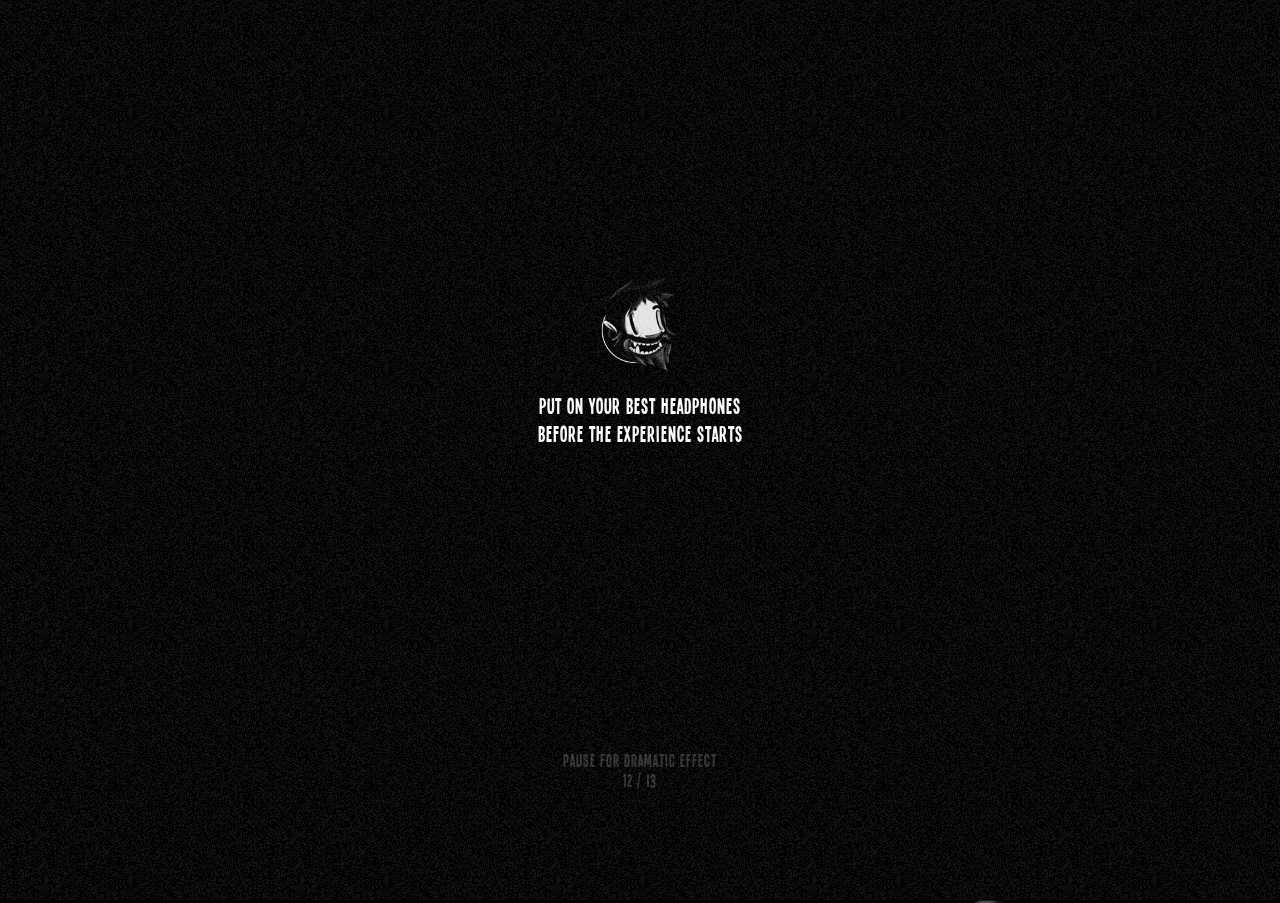
==== commit 11e05b86: "Update youtube.html" ====
--- a/youtube.html
+++ b/youtube.html
@@ -197,7 +197,7 @@
                     document.body.parentNode.className += ' fallback';
                 }
             </script>       
-            <script data-main="http://localhost:7700/app.min.js" src="http://localhost:7700/require.js"></script>
+            <script data-main="/app.min.js" src="/require.js"></script>
         </div>
     </body>
 </html>
